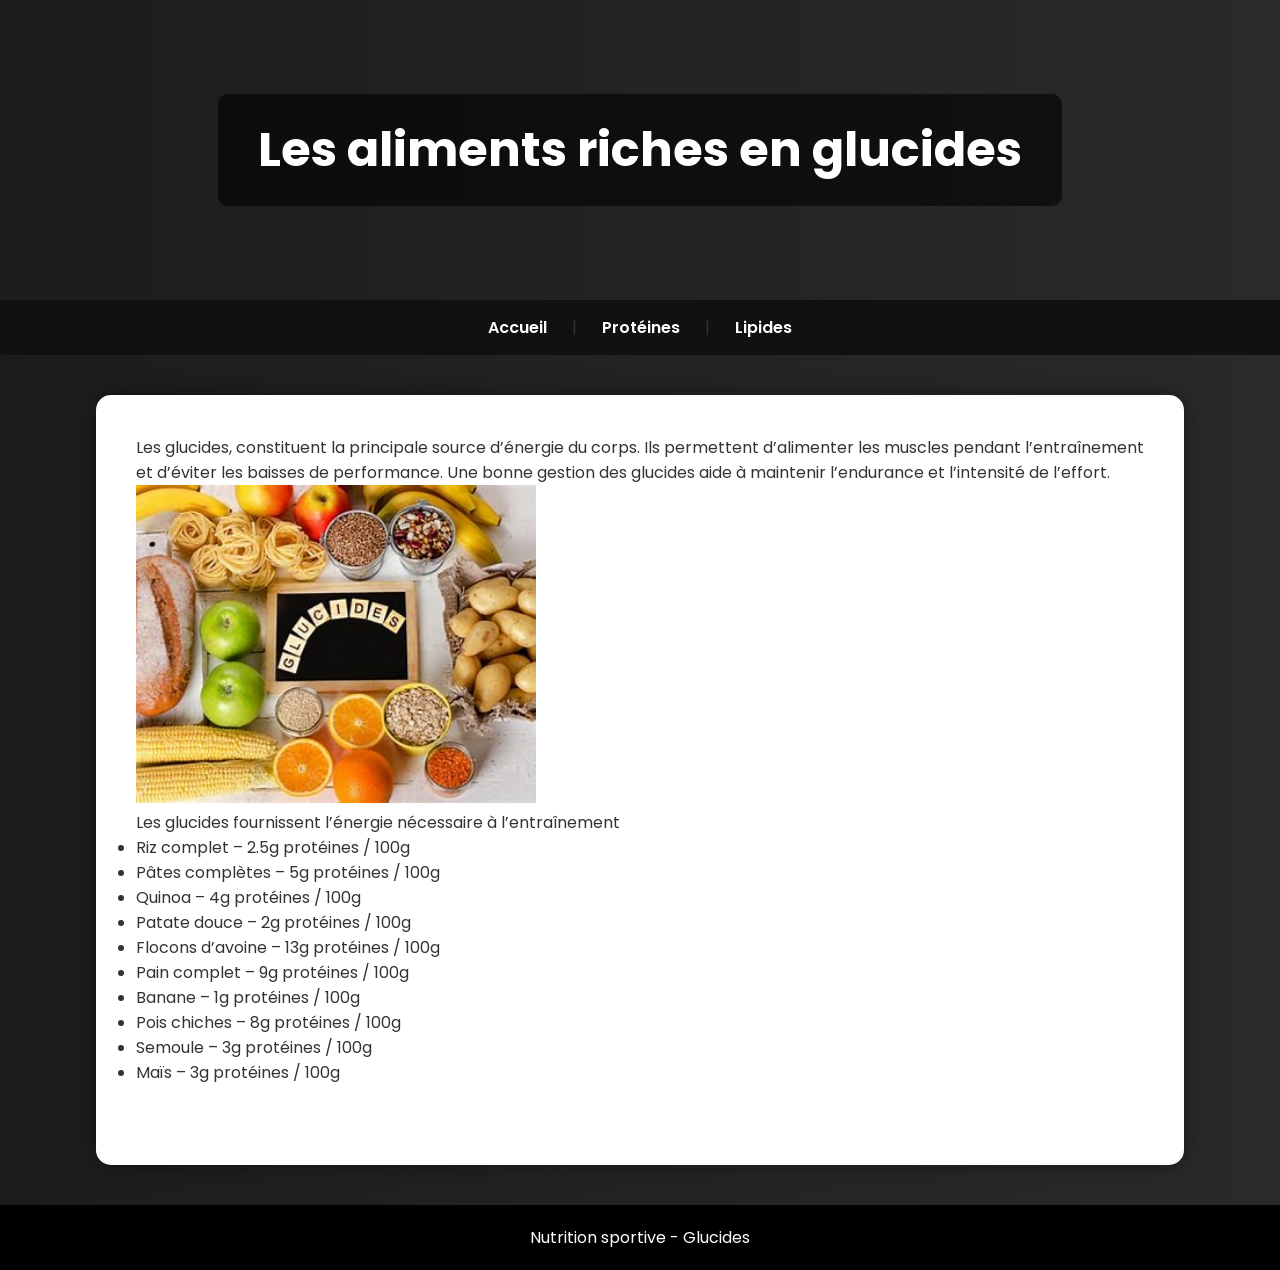
==== glucide.html @ 451a26a4 "Initialisation du depot" ====
<!DOCTYPE html>
<html lang="fr">
<head>
    <meta charset="UTF-8">
    <meta name="viewport" content="width=device-width, initial-scale=1.0">
    <meta name="description" content="Site sur la nutrition sportive : protéines, glucides et lipides pour optimiser ses performances.">
    <title>Aliments Sportifs</title>

    <!-- Google Font -->
    <link href="https://fonts.googleapis.com/css2?family=Poppins:wght@300;600&display=swap" rel="stylesheet">

    <!-- CSS -->
    <link rel="stylesheet" href="design.css">
</head>


<body>

<header>
    <h1>Les aliments riches en glucides</h1>
</header>

<nav>
    <a href="index.html">Accueil</a> |
    <a href="protéine.html">Protéines</a> |
    <a href="lipide.html">Lipides</a>
</nav>

<main>
<p>Les glucides, constituent la principale source d’énergie du corps. Ils permettent d’alimenter les muscles pendant l’entraînement et d’éviter les baisses de performance. Une bonne gestion des glucides aide à maintenir l’endurance et l’intensité de l’effort.</p>
<section>

<figure>
    <img src="assets/image/img_glucide.png" alt="Aliments riches en glucides" width="400">
    <figcaption>Les glucides fournissent l’énergie nécessaire à l’entraînement</figcaption>
</figure>

<ul>
    <li>Riz complet – 2.5g protéines / 100g</li>
    <li>Pâtes complètes – 5g protéines / 100g</li>
    <li>Quinoa – 4g protéines / 100g</li>
    <li>Patate douce – 2g protéines / 100g</li>
    <li>Flocons d’avoine – 13g protéines / 100g</li>
    <li>Pain complet – 9g protéines / 100g</li>
    <li>Banane – 1g protéines / 100g</li>
    <li>Pois chiches – 8g protéines / 100g</li>
    <li>Semoule – 3g protéines / 100g</li>
    <li>Maïs – 3g protéines / 100g</li>
</ul>

</section>

</main>

<footer>
    <p>Nutrition sportive - Glucides</p>
</footer>

</body>
</html>
---- design.css ----
/* ===== RESET ===== */

* {
    margin: 0;
    padding: 0;
    box-sizing: border-box;
}

/* ===== BODY ===== */

body {
    font-family: 'Poppins', sans-serif;
    background: linear-gradient(to right, #1c1c1c, #2a2a2a);
    color: #333;
}

/* ===== HEADER ===== */

header {
    background: url("img/proteines.jpg") center/cover no-repeat;
    height: 300px;
    display: flex;
    align-items: center;
    justify-content: center;
}

header h1 {
    color: white;
    font-size: 48px;
    background-color: rgba(0,0,0,0.6);
    padding: 20px 40px;
    border-radius: 10px;
}

/* ===== NAV ===== */

nav {
    background-color: #111;
    display: flex;
    justify-content: center;
    padding: 15px;
}

nav a {
    color: white;
    text-decoration: none;
    margin: 0 25px;
    font-weight: 600;
    transition: 0.3s;
}

nav a:hover {
    color: orange;
    transform: scale(1.1);
}

/* ===== MAIN CARD ===== */

main {
    width: 85%;
    margin: 40px auto;
    background-color: white;
    padding: 40px;
    border-radius: 15px;
    box-shadow: 0 0 20px rgba(0,0,0,0.4);
}

/* ===== SECTIONS ===== */

section {
    margin-bottom: 40px;
}

/* ===== CARTES ALIMENTS ===== */

.food-grid {
    display: grid;
    grid-template-columns: repeat(auto-fit, minmax(220px, 1fr));
    gap: 20px;
}

.food-card {
    background: #f9f9f9;
    padding: 20px;
    border-radius: 10px;
    transition: 0.3s;
    border-left: 5px solid orange;
}

.food-card:hover {
    transform: translateY(-5px);
    box-shadow: 0 5px 15px rgba(0,0,0,0.3);
}

.food-card h3 {
    margin-bottom: 10px;
    color: #222;
}

.highlight {
    color: orange;
    font-weight: bold;
}

/* ===== TABLE ===== */

table {
    width: 100%;
    border-collapse: collapse;
    margin-top: 20px;
}

th, td {
    border: 1px solid #ddd;
    padding: 12px;
    text-align: center;
}

th {
    background-color: #111;
    color: white;
}

/* ===== BUTTON ===== */

.btn {
    display: inline-block;
    background-color: orange;
    color: white;
    padding: 12px 25px;
    border-radius: 30px;
    text-decoration: none;
    margin-top: 20px;
    transition: 0.3s;
}

.btn:hover {
    background-color: darkorange;
    transform: scale(1.05);
}

/* ===== MEDIA ===== */

audio, video {
    display: block;
    margin: 20px auto;
}

/* ===== FOOTER ===== */

footer {
    background-color: #000;
    color: white;
    text-align: center;
    padding: 20px;
    margin-top: 40px;
}

/* ===== RESPONSIVE ===== */

@media screen and (max-width: 768px) {
    header h1 {
        font-size: 28px;
        text-align: center;
    }

    main {
        width: 95%;
        padding: 20px;
    }
}
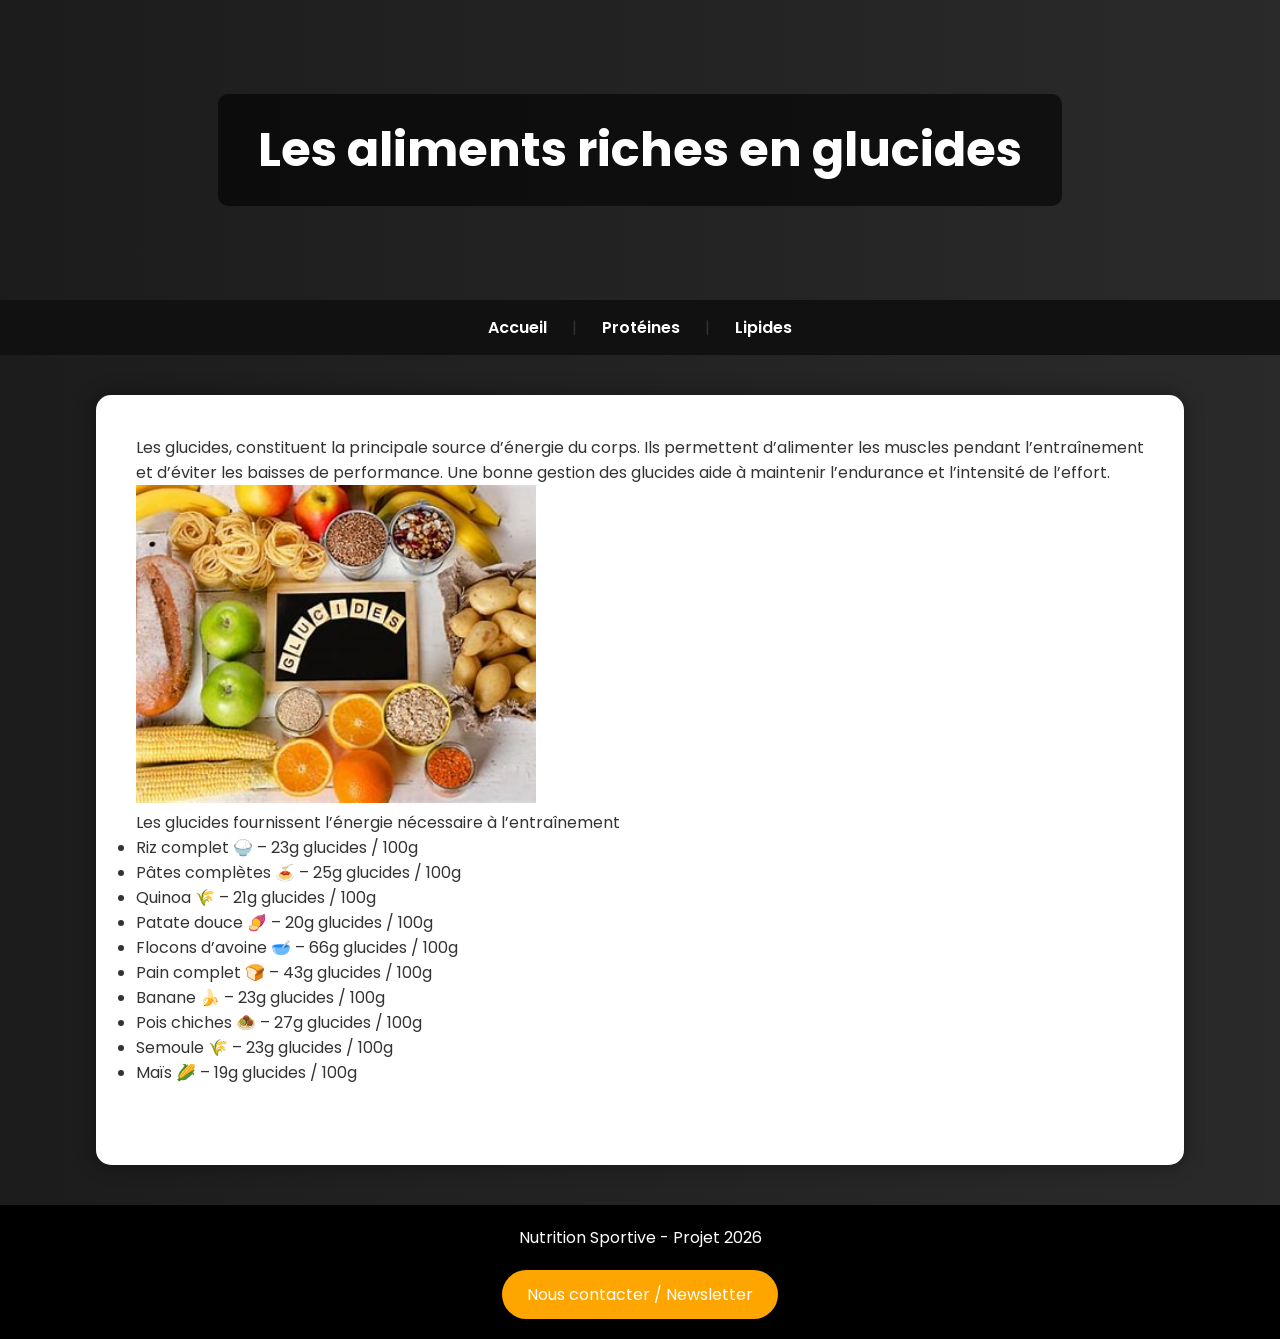
==== commit 2bedfade: "ajout quiz" ====
--- a/glucide.html
+++ b/glucide.html
@@ -31,21 +31,21 @@
 <section>
 
 <figure>
-    <img src="assets/image/img_glucide.png" alt="Aliments riches en glucides" width="400">
+    <img src="img/img_glucide.png" alt="Aliments riches en glucides" width="400">
     <figcaption>Les glucides fournissent l’énergie nécessaire à l’entraînement</figcaption>
 </figure>
 
 <ul>
-    <li>Riz complet – 2.5g protéines / 100g</li>
-    <li>Pâtes complètes – 5g protéines / 100g</li>
-    <li>Quinoa – 4g protéines / 100g</li>
-    <li>Patate douce – 2g protéines / 100g</li>
-    <li>Flocons d’avoine – 13g protéines / 100g</li>
-    <li>Pain complet – 9g protéines / 100g</li>
-    <li>Banane – 1g protéines / 100g</li>
-    <li>Pois chiches – 8g protéines / 100g</li>
-    <li>Semoule – 3g protéines / 100g</li>
-    <li>Maïs – 3g protéines / 100g</li>
+    <li>Riz complet 🍚 – 23g glucides / 100g</li>
+    <li>Pâtes complètes 🍝 – 25g glucides / 100g</li>
+    <li>Quinoa 🌾 – 21g glucides / 100g</li>
+    <li>Patate douce 🍠 – 20g glucides / 100g</li>
+    <li>Flocons d’avoine 🥣 – 66g glucides / 100g</li>
+    <li>Pain complet 🍞 – 43g glucides / 100g</li>
+    <li>Banane 🍌 – 23g glucides / 100g</li>
+    <li>Pois chiches 🧆 – 27g glucides / 100g</li>
+    <li>Semoule 🌾 – 23g glucides / 100g</li>
+    <li>Maïs 🌽 – 19g glucides / 100g</li>
 </ul>
 
 </section>
@@ -53,8 +53,17 @@
 </main>
 
 <footer>
-    <p>Nutrition sportive - Glucides</p>
-</footer>
+        <div class="footer-container">
+            <p>Nutrition Sportive - Projet 2026</p>
+            <p>
+                <a href="contact.php" class="btn">Nous contacter / Newsletter</a>
+            </p>
+        </div>
+    </footer>
+
+    <script src="quiz.js"></script>
+</body>
+</html>
 
 </body>
 </html>
--- a/design.css
+++ b/design.css
@@ -168,5 +168,7 @@
         width: 95%;
         padding: 20px;
     }
+
+    
 }
 
